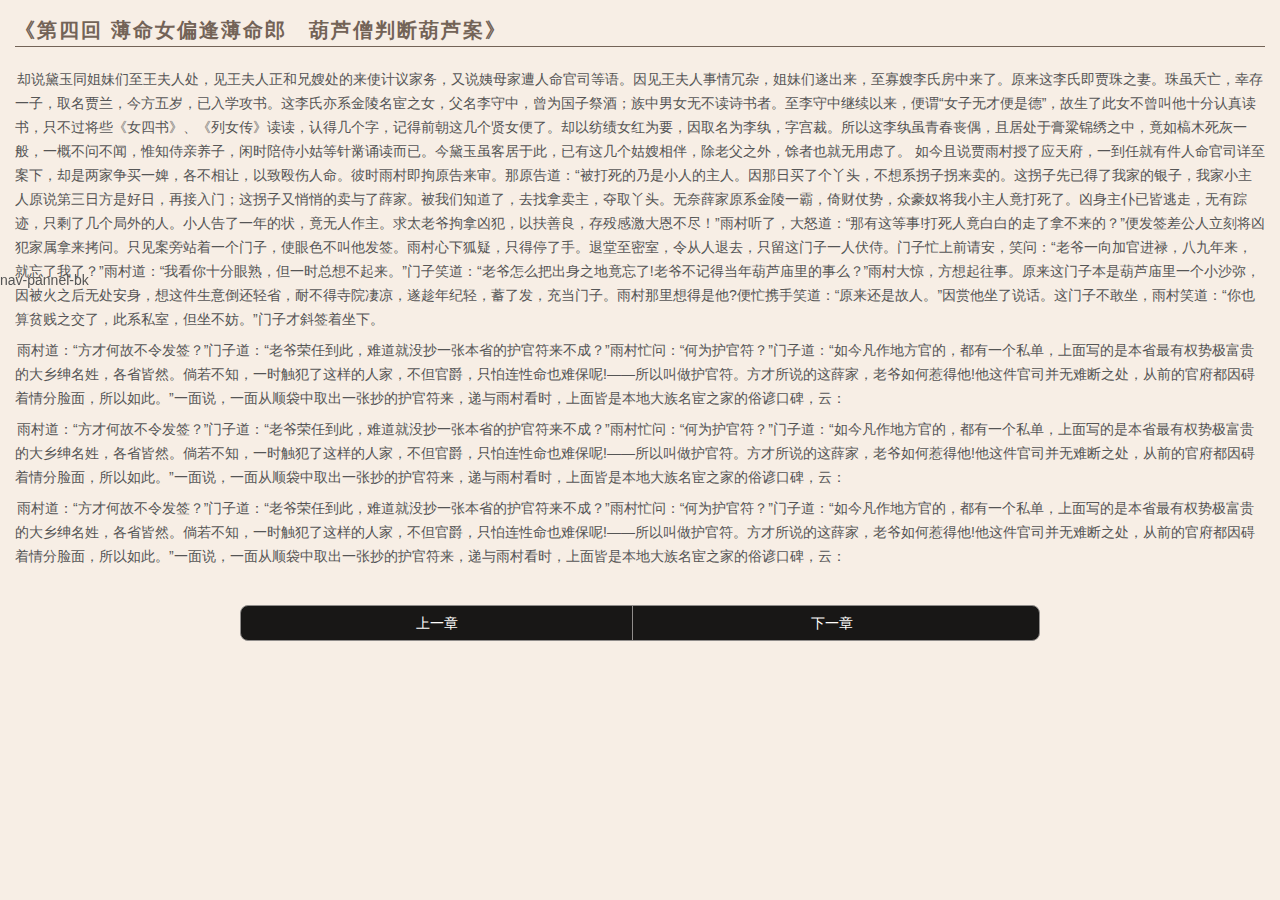
==== index.html @ 26c22328 "烦烦烦、" ====
<!DOCTYPE html>
<html ng-app="app">
	<head>
		<meta charset="utf-8">
		<meta name="viewport" content="width=device-width,initial-scale=1,user-scalable=no,minimal-ui">
		<meta name="format-detection" content="telephone=no">
		
		<link rel="stylesheet" href="css/reset.css">
		<link rel="stylesheet" href="css/style.css">
		<style type="text/css">
		

		</style>
	</head>
	<body>
	    <div id="root" class="container">
	        <div id="top-nav" class="top-nav" style="display: none;">
	            <div class="icon-back"></div>
	            <div class="nav-titile">返回书架</div>
	        </div>
	        <div id='fiction_chapter_title'>
	            
	        </div>
	        <div id="fiction_container" class="m-read-container">
	        <h4>《第四回 薄命女偏逢薄命郎　葫芦僧判断葫芦案》</h4>
	       <p>却说黛玉同姐妹们至王夫人处，见王夫人正和兄嫂处的来使计议家务，又说姨母家遭人命官司等语。因见王夫人事情冗杂，姐妹们遂出来，至寡嫂李氏房中来了。原来这李氏即贾珠之妻。珠虽夭亡，幸存一子，取名贾兰，今方五岁，已入学攻书。这李氏亦系金陵名宦之女，父名李守中，曾为国子祭酒；族中男女无不读诗书者。至李守中继续以来，便谓“女子无才便是德”，故生了此女不曾叫他十分认真读书，只不过将些《女四书》、《列女传》读读，认得几个字，记得前朝这几个贤女便了。却以纺绩女红为要，因取名为李纨，字宫裁。所以这李纨虽青春丧偶，且居处于膏粱锦绣之中，竟如槁木死灰一般，一概不问不闻，惟知侍亲养子，闲时陪侍小姑等针黹诵读而已。今黛玉虽客居于此，已有这几个姑嫂相伴，除老父之外，馀者也就无用虑了。

如今且说贾雨村授了应天府，一到任就有件人命官司详至案下，却是两家争买一婢，各不相让，以致殴伤人命。彼时雨村即拘原告来审。那原告道：“被打死的乃是小人的主人。因那日买了个丫头，不想系拐子拐来卖的。这拐子先已得了我家的银子，我家小主人原说第三日方是好日，再接入门；这拐子又悄悄的卖与了薛家。被我们知道了，去找拿卖主，夺取丫头。无奈薛家原系金陵一霸，倚财仗势，众豪奴将我小主人竟打死了。凶身主仆已皆逃走，无有踪迹，只剩了几个局外的人。小人告了一年的状，竟无人作主。求太老爷拘拿凶犯，以扶善良，存殁感激大恩不尽！”雨村听了，大怒道：“那有这等事!打死人竟白白的走了拿不来的？”便发签差公人立刻将凶犯家属拿来拷问。只见案旁站着一个门子，使眼色不叫他发签。雨村心下狐疑，只得停了手。退堂至密室，令从人退去，只留这门子一人伏侍。门子忙上前请安，笑问：“老爷一向加官进禄，八九年来，就忘了我了？”雨村道：“我看你十分眼熟，但一时总想不起来。”门子笑道：“老爷怎么把出身之地竟忘了!老爷不记得当年葫芦庙里的事么？”雨村大惊，方想起往事。原来这门子本是葫芦庙里一个小沙弥，因被火之后无处安身，想这件生意倒还轻省，耐不得寺院凄凉，遂趁年纪轻，蓄了发，充当门子。雨村那里想得是他?便忙携手笑道：“原来还是故人。”因赏他坐了说话。这门子不敢坐，雨村笑道：“你也算贫贱之交了，此系私室，但坐不妨。”门子才斜签着坐下。
</p>

<p>雨村道：“方才何故不令发签？”门子道：“老爷荣任到此，难道就没抄一张本省的护官符来不成？”雨村忙问：“何为护官符？”门子道：“如今凡作地方官的，都有一个私单，上面写的是本省最有权势极富贵的大乡绅名姓，各省皆然。倘若不知，一时触犯了这样的人家，不但官爵，只怕连性命也难保呢!——所以叫做护官符。方才所说的这薛家，老爷如何惹得他!他这件官司并无难断之处，从前的官府都因碍着情分脸面，所以如此。”一面说，一面从顺袋中取出一张抄的护官符来，递与雨村看时，上面皆是本地大族名宦之家的俗谚口碑，云：</p>
<p>雨村道：“方才何故不令发签？”门子道：“老爷荣任到此，难道就没抄一张本省的护官符来不成？”雨村忙问：“何为护官符？”门子道：“如今凡作地方官的，都有一个私单，上面写的是本省最有权势极富贵的大乡绅名姓，各省皆然。倘若不知，一时触犯了这样的人家，不但官爵，只怕连性命也难保呢!——所以叫做护官符。方才所说的这薛家，老爷如何惹得他!他这件官司并无难断之处，从前的官府都因碍着情分脸面，所以如此。”一面说，一面从顺袋中取出一张抄的护官符来，递与雨村看时，上面皆是本地大族名宦之家的俗谚口碑，云：</p>
<p>雨村道：“方才何故不令发签？”门子道：“老爷荣任到此，难道就没抄一张本省的护官符来不成？”雨村忙问：“何为护官符？”门子道：“如今凡作地方官的，都有一个私单，上面写的是本省最有权势极富贵的大乡绅名姓，各省皆然。倘若不知，一时触犯了这样的人家，不但官爵，只怕连性命也难保呢!——所以叫做护官符。方才所说的这薛家，老爷如何惹得他!他这件官司并无难断之处，从前的官府都因碍着情分脸面，所以如此。”一面说，一面从顺袋中取出一张抄的护官符来，递与雨村看时，上面皆是本地大族名宦之家的俗谚口碑，云：</p>
	       </div>
	        
	        <div id="" class="m-button-bar">
	            <ul class="u-tab">
	                <li id="prev_butoon">上一章</li>
	                <li id="next_butoon">下一章</li>
	            </ul>
	        </div>
	        <div id="m-button-menu" class="m-button-menu" style="display: none;">
	            <div class="m-catalog">
	                <div class="icon-catalog"></div>
	                <div class="catalog">目录</div>
	            </div>
	            
	            <div class="m-font" id="m_font">
	              <div class="icon-font"></div>  
	              <div class="icon-font-yellow" style="display: none;"></div>
	              <div class="font">字体</div>
	            </div>
	            <div class="m-dayandnigtht" id="m-dayandnigtht">
	                <div class="m-day" style="display:none;">
	               <div class="icon-day"></div>	               
	               <div class="day day-night-swtich">白天</div>
	               </div>
	               <div class="m-night" >
	                   <div class="icon-night"></div>
	                   <div class="night day-night-swtich">夜间</div>
	               </div>
	            </div>
	            
	        </div>
	    </div>
	    <div class="nav-pannel-bk nav-pannel_zone" style="display: none;"></div>
		<div class="nav-pannel nav-pannel_zone" id="font-container" style="display: none;">
			<div class="child-mod">
				
				<span>字号</span>
				
				<button id="large_font" class="font-size-button">大</button>
				<button id="small_font" class="font-size-button">小</button>
			</div>
			<div class="child-mod">
				<span>背景</span>
				<div class="bk-container">
					<div class="bk-container-current" id="setBackground0"></div>
				</div>
				<div class="bk-container">
					<div class="bk-container-current" id="setBackground1"></div>
				</div>
				<div class="bk-container">
					<div class="bk-container-current" id="setBackground2"></div>
				</div>
				<div class="bk-container">
					<div class="bk-container-current" id="setBackground3"></div>
				</div>
				<div class="bk-container">
					<div class="bk-container-current" id="setBackground4"></div>
				</div>
				<div class="bk-container">
					<div class="bk-container-current" id="setBackground5"></div>
				</div>
			</div>

		</div>
		<div class="article-action-mid" id="js-article-action">nav-pannel-bk</div>
		<script src="lib/zepto.min.js"></script>
		<script>
			window.jQuery = $;
		</script>
		<script src="js/jquery.base64.js"></script>
		<script src="js/jquery.jsonp.js"></script>
		<script src="js/main.js"></script>


		<script>
			
		</script>
	</body>
</html>
---- css/style.css ----
html {
		    width:100%;
		    overflow-x:hidden;
		    height:100%;
		}
		body {
		    text-align:left;
		    width:100%;
		    background:#e9dfc7;
		    overflow:hidden;
		    }
		    .m-read-container{
		        font-size:14px;
		        color:#555;
		        line-height:31px;
		        padding:15px;
		    }
		    .m-read-container h4{
		        font-size:20px;
		        color:#736357;
		        border-bottom:solid 1px #736357;
		        letter-spacing:2px;
		        margin:0 0 1em 0;
		    }
		    .m-read-container p{
		        text-indent:2px;
		        margin:0.5em 0;
		        letter-spacing:0px;
		        line-height:24px;
		    }
		    .u-tab{
		        height:34px;
		        margin:10px auto;
		        line-height:34px;
		        border-radius:8px;
		        border:1px solid #858382;
		        background:#000;
		        opacity:0.9;
		        
		       
		    }
		    .u-tab li{
		        display:inline-block;
		        width:49%;
		        border-right:1px solid #858382;
		        text-align:center;
		        color:#fff;
		    }
		    .u-tab li:nth-child(2){
		        border-right:none;
		    }
		    .m-button-bar{
		        width:70%;
		        max-width:800px;
		        padding:5px;
		        margin:0 auto;
		    }
		    .top-nav{
		        position:fixed;
		        top:0px;
		        height:50px;
		        width:100%;
		        z-index:9999;
		        background:#000;
		        
		    }
		    .icon-back{
		        position:absolute;
		        top:14px;
		        left:18px;
		        width:23px;
		        height:23px;
		        background:url([data-uri]
);
                background-size:contain;
		    }
		    .nav-titile{
		        position:absolute;
		        top:16px;
		        left:42px;
		        color:#d5d5d6;
		    }
            .m-button-menu{
                position:fixed;
		        bottom:0px;
		        height:70px;
		        width:100%;
		        z-index:9999;
		        background:#000;
		        opacity:0.9;
            }
            .m-catalog{
                float:left;
               
                width:30%;
            }
            .m-font{
               float:left;
              
               width:30%;
               
            }
            .m-dayandnigtht{
               float:left; 
               
               width:30%;
            }
            .icon-catalog{
		        position:absolute;
		        top:14px;
		        left:42px;
		        width:23px;
		        height:23px;
		        background:url([data-uri]
);
                background-size:contain;
                background-repeat: no-repeat;                
		    }
		    .catalog{
		        position:absolute;
		        top:37px;
		        left:42px;
		         color:#d5d5d6;
		    }
		    .icon-font{
		        position:absolute;
		        top:14px;
		        left:162px;
		        width:23px;
		        height:23px;
		        background:url([data-uri]

);
                background-size:contain;
                background-repeat: no-repeat;  
		    }
		    .icon-font-yellow{
		        position:absolute;
		        top:14px;
		        left:162px;
		        width:23px;
		        height:23px;
		        background:url([data-uri]
);
                background-size:contain;
                background-repeat: no-repeat;  
		    }
		    .font{
		        position:absolute;
		        top:37px;
		        left:162px;
		         color:#d5d5d6;
		    }
		   .icon-day{
		   	 position:absolute;
		        top:14px;
		        left:282px;
		        width:23px;
		        height:23px;
		        background:url([data-uri]
);
                background-size:contain;
		    }
		    .day{
		        position:absolute;
		        top:37px;
		        left:282px;
		        color:#d5d5d6;
		   }
		   .icon-night{
		   position:absolute;
		        top:14px;
		        left:282px;
		        width:23px;
		        height:23px;
		        background:url([data-uri]

);
                background-size:contain;
		   }
		   .night{
		        position:absolute;
		        top:37px;
		        left:282px;
		        color:#d5d5d6;
		    }
		   
		  .nav-pannel-bk{
			position: fixed;
			bottom: 70px;
			height: 135px;
			width: 100%;
			background-color: #000;
			opacity: 0.9;
			z-index: 10000;

		}
		.nav-pannel{
			position: fixed;
			bottom: 70px;
			height: 135px;
			width: 100%;
			background: none;
			color: #fff;
			z-index: 10001;

		}
		.child-mod{
			padding: 5px 10px;
			margin: 15px;

		}
		.child-mod span{
			display: inline-block;
			padding-right: 20px;
			padding-left: 10px;
		}
		.font-size-button{
			background:none;
			border: 1px #8c8c8c solid;
			color: #fff;
			border-radius: 16px;
			padding: 5px 40px;
		}
		.child-mod button:nth-child(2){
			margin-right:10px;
		}
		.bk-container{
			position: relative;
			width: 30px;
			height: 30px;
			border-radius: 15px;
			
			display: inline-block; 
			vertical-align: -14px;
			margin-right: 10px; 
		}
		.bk-container-current{
            position: absolute;
			width: 32px;
			height: 32px;
			border-radius: 16px;
			border: 1px #ff7800 solid;
			top:-2px;
			left:-2px;
		}
		.bk-container:nth-child(2){
			background:#f7eee5;
		
		}
		.bk-container:nth-child(3){
			background:#e9dfc7;
		}
		.bk-container:nth-child(4){
			background:#a4a4a4;
		}
		.bk-container:nth-child(5){
			background:#cdefce;
		}
		.bk-container:nth-child(6){
			background:rgba(255,255,255,0.7);
		}
		.bk-container:nth-child(7){
			background:#000;
		}

		.article-action-mid{
			position: fixed;
			width: 100%;
			height: 40%;
			top:30%;
			z-index: 10002;

		}
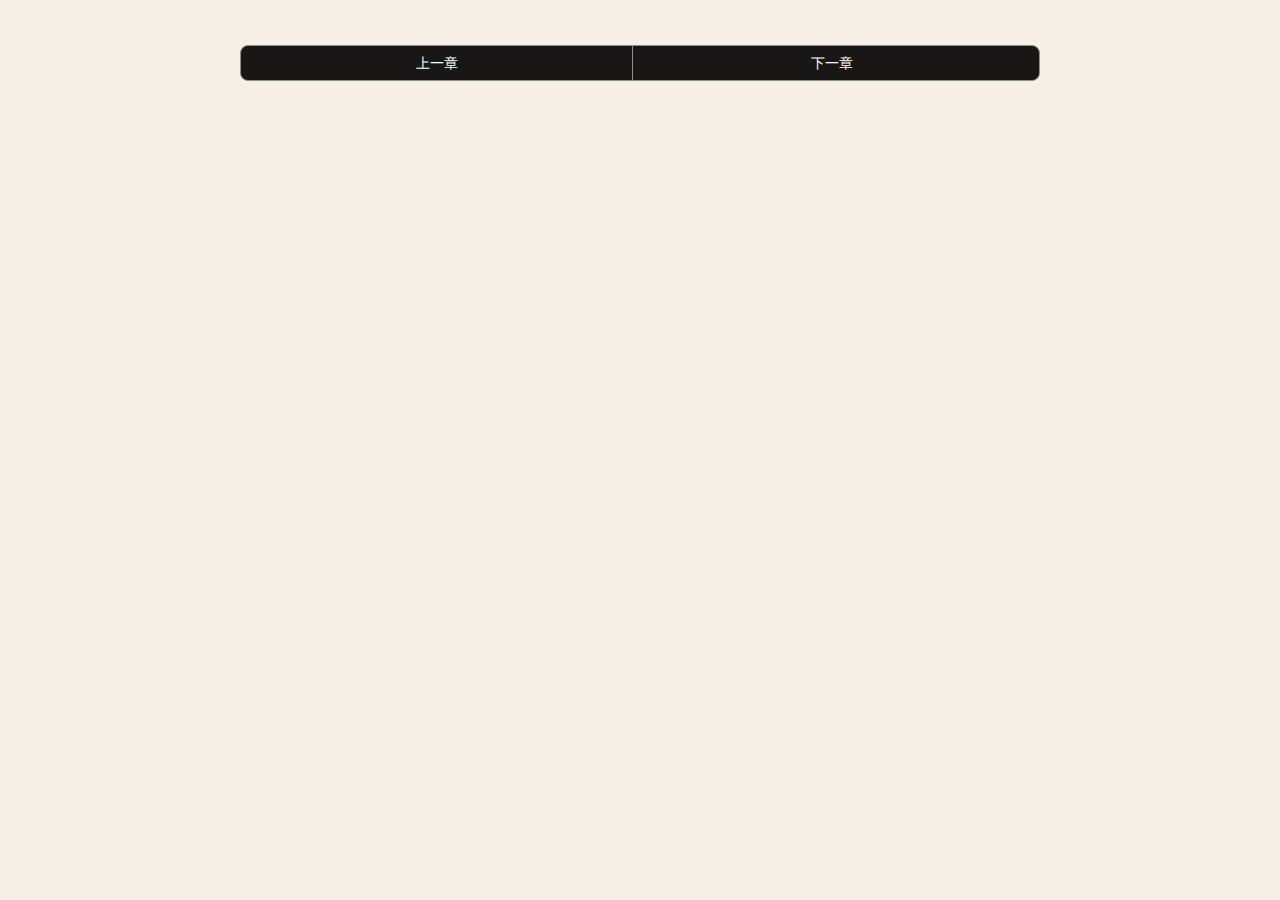
==== commit 75bf9b76: "渲染ui" ====
--- a/index.html
+++ b/index.html
@@ -22,15 +22,7 @@
 	            
 	        </div>
 	        <div id="fiction_container" class="m-read-container">
-	        <h4>《第四回 薄命女偏逢薄命郎　葫芦僧判断葫芦案》</h4>
-	       <p>却说黛玉同姐妹们至王夫人处，见王夫人正和兄嫂处的来使计议家务，又说姨母家遭人命官司等语。因见王夫人事情冗杂，姐妹们遂出来，至寡嫂李氏房中来了。原来这李氏即贾珠之妻。珠虽夭亡，幸存一子，取名贾兰，今方五岁，已入学攻书。这李氏亦系金陵名宦之女，父名李守中，曾为国子祭酒；族中男女无不读诗书者。至李守中继续以来，便谓“女子无才便是德”，故生了此女不曾叫他十分认真读书，只不过将些《女四书》、《列女传》读读，认得几个字，记得前朝这几个贤女便了。却以纺绩女红为要，因取名为李纨，字宫裁。所以这李纨虽青春丧偶，且居处于膏粱锦绣之中，竟如槁木死灰一般，一概不问不闻，惟知侍亲养子，闲时陪侍小姑等针黹诵读而已。今黛玉虽客居于此，已有这几个姑嫂相伴，除老父之外，馀者也就无用虑了。
-
-如今且说贾雨村授了应天府，一到任就有件人命官司详至案下，却是两家争买一婢，各不相让，以致殴伤人命。彼时雨村即拘原告来审。那原告道：“被打死的乃是小人的主人。因那日买了个丫头，不想系拐子拐来卖的。这拐子先已得了我家的银子，我家小主人原说第三日方是好日，再接入门；这拐子又悄悄的卖与了薛家。被我们知道了，去找拿卖主，夺取丫头。无奈薛家原系金陵一霸，倚财仗势，众豪奴将我小主人竟打死了。凶身主仆已皆逃走，无有踪迹，只剩了几个局外的人。小人告了一年的状，竟无人作主。求太老爷拘拿凶犯，以扶善良，存殁感激大恩不尽！”雨村听了，大怒道：“那有这等事!打死人竟白白的走了拿不来的？”便发签差公人立刻将凶犯家属拿来拷问。只见案旁站着一个门子，使眼色不叫他发签。雨村心下狐疑，只得停了手。退堂至密室，令从人退去，只留这门子一人伏侍。门子忙上前请安，笑问：“老爷一向加官进禄，八九年来，就忘了我了？”雨村道：“我看你十分眼熟，但一时总想不起来。”门子笑道：“老爷怎么把出身之地竟忘了!老爷不记得当年葫芦庙里的事么？”雨村大惊，方想起往事。原来这门子本是葫芦庙里一个小沙弥，因被火之后无处安身，想这件生意倒还轻省，耐不得寺院凄凉，遂趁年纪轻，蓄了发，充当门子。雨村那里想得是他?便忙携手笑道：“原来还是故人。”因赏他坐了说话。这门子不敢坐，雨村笑道：“你也算贫贱之交了，此系私室，但坐不妨。”门子才斜签着坐下。
-</p>
-
-<p>雨村道：“方才何故不令发签？”门子道：“老爷荣任到此，难道就没抄一张本省的护官符来不成？”雨村忙问：“何为护官符？”门子道：“如今凡作地方官的，都有一个私单，上面写的是本省最有权势极富贵的大乡绅名姓，各省皆然。倘若不知，一时触犯了这样的人家，不但官爵，只怕连性命也难保呢!——所以叫做护官符。方才所说的这薛家，老爷如何惹得他!他这件官司并无难断之处，从前的官府都因碍着情分脸面，所以如此。”一面说，一面从顺袋中取出一张抄的护官符来，递与雨村看时，上面皆是本地大族名宦之家的俗谚口碑，云：</p>
-<p>雨村道：“方才何故不令发签？”门子道：“老爷荣任到此，难道就没抄一张本省的护官符来不成？”雨村忙问：“何为护官符？”门子道：“如今凡作地方官的，都有一个私单，上面写的是本省最有权势极富贵的大乡绅名姓，各省皆然。倘若不知，一时触犯了这样的人家，不但官爵，只怕连性命也难保呢!——所以叫做护官符。方才所说的这薛家，老爷如何惹得他!他这件官司并无难断之处，从前的官府都因碍着情分脸面，所以如此。”一面说，一面从顺袋中取出一张抄的护官符来，递与雨村看时，上面皆是本地大族名宦之家的俗谚口碑，云：</p>
-<p>雨村道：“方才何故不令发签？”门子道：“老爷荣任到此，难道就没抄一张本省的护官符来不成？”雨村忙问：“何为护官符？”门子道：“如今凡作地方官的，都有一个私单，上面写的是本省最有权势极富贵的大乡绅名姓，各省皆然。倘若不知，一时触犯了这样的人家，不但官爵，只怕连性命也难保呢!——所以叫做护官符。方才所说的这薛家，老爷如何惹得他!他这件官司并无难断之处，从前的官府都因碍着情分脸面，所以如此。”一面说，一面从顺袋中取出一张抄的护官符来，递与雨村看时，上面皆是本地大族名宦之家的俗谚口碑，云：</p>
+	       
 	       </div>
 	        
 	        <div id="" class="m-button-bar">
@@ -95,7 +87,7 @@
 			</div>
 
 		</div>
-		<div class="article-action-mid" id="js-article-action">nav-pannel-bk</div>
+		<div class="article-action-mid" id="js-article-action"></div>
 		<script src="lib/zepto.min.js"></script>
 		<script>
 			window.jQuery = $;
